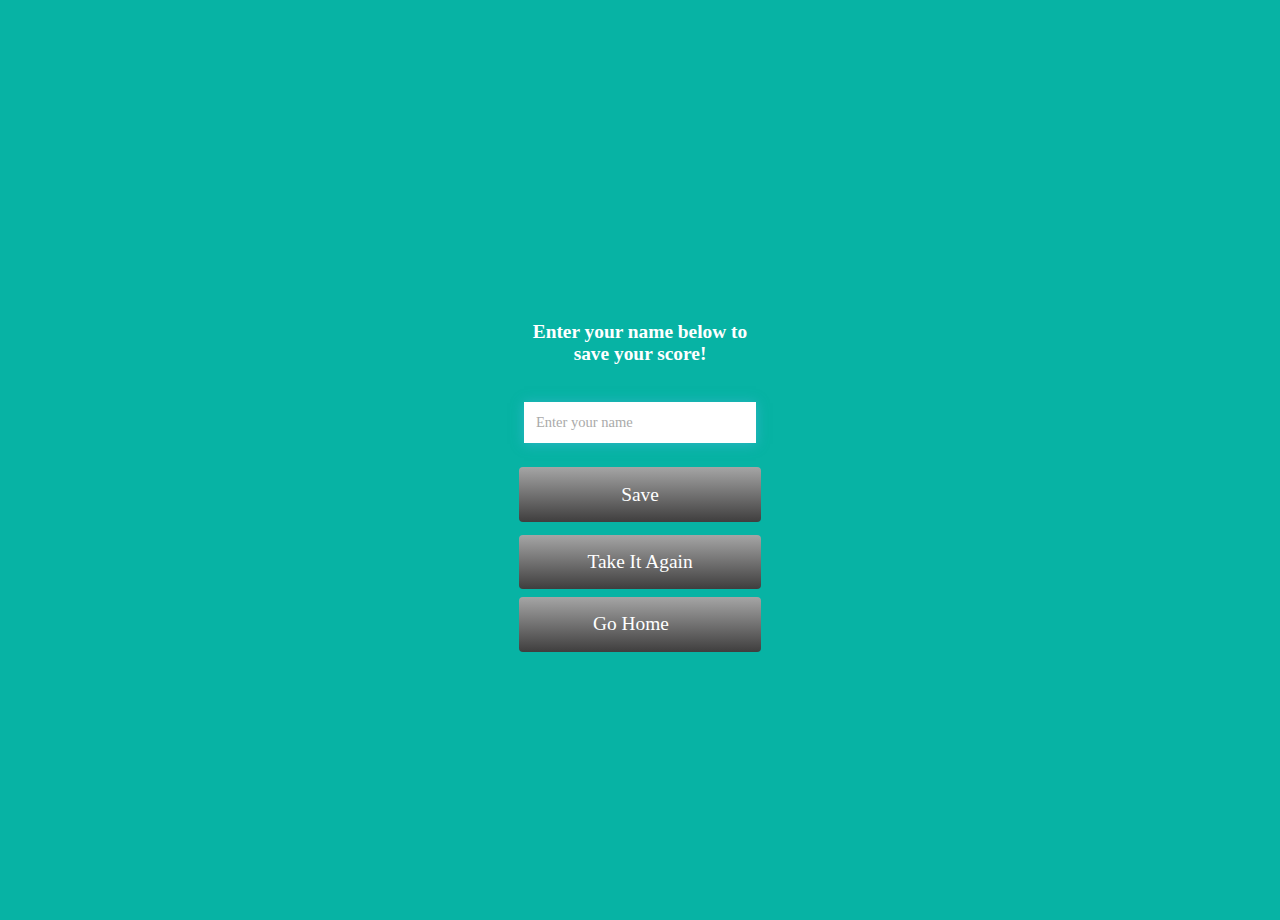
==== end.html @ fa8f0888 "Add files via upload" ====
<!DOCTYPE html>
<html lang="en">
<head>
    <meta charset="UTF-8">
    <meta name="viewport" content="width=device-width, initial-scale=1.0">
    <title>Document</title>
    <link rel="stylesheet" href="style.css">
    <link rel="stylesheet" href="https://use.fontawesome.com/releases/v5.13.1/css/all.css" integrity="sha384-xxzQGERXS00kBmZW/6qxqJPyxW3UR0BPsL4c8ILaIWXva5kFi7TxkIIaMiKtqV1Q" crossorigin="anonymous">
</head>
<body>
    <div class="container">
        <div id="end" class="flex-center flex-column">
            <h1 id="finalScore">0</h1>
            <form class="end-form-container">
                <h2 id="end-text">Enter your name below to save your score!</h2>
                <input type="text" name="name" id="username" placeholder="Enter your name">
                <button class="btn" id="saveScoreBtn" type="submit" onclick="saveHighScore(event)" disabled>Save</button>
            </form>
            <a href="game.html" class="btn">Take It Again</a>
            <a href="index.html" class="btn">Go Home<i class="fas fa-home"></i></a>
        </div>
    </div>
    <script src="end.js"></script>
</body>
</html>
---- style.css ----
@import url('https://fonts.googleapis.com/css2?family=Noto+Serif&display=swap');

:root{
    background-color: #07b3a4;
}

*{
    box-sizing: border-box;
    margin: 0;
    padding: 5px;
    font-size: 50.5%;
    font-family: 'Nova Serif';

}

h1{
    font-size: 3rem;
    color: white;
    margin-bottom:5rem;

}

h2{
    font-size: 2rem;
    margin-bottom:4rem;

}

.container {
width: 100vw;
height: 100vh;
display: flex;
justify-content: center;
align-items: center;
max-width: 80rem;
margin: 0 auto;
padding: 3rem;

}

.flex-column{
    display: flex;
    flex-direction: column;
}

.flex-center{
justify-content: center;
align-items: center;
}

.justify-center{
justify-content: center;


}

.text-center{
    text-align: center;
}

.hidden{
    display: none;
}

.btn{
    font-size: 2.4rem;
    padding: 2rem 0;
    width: 30rem;
    text-align: center;
    margin-bottom: 1rem;
    text-decoration: none;
    color: white;
    background: linear-gradient(0deg, rgb(63, 62, 62) 0%, rgb(165, 165, 165) 100%);
    border-radius: 4px;
}

.btn:hover{
    cursor: pointer;
    box-shadow: 0 0.4rem 1.4rem 0 #ffffff ;
    transition: transform 150ms;
    transform: scale(1.03);
}

#highscore-btn{

    background: linear-gradient(0deg, rgb(63, 62, 62) 0%, rgb(165, 165, 165) 100%);

}

.fa-crown{
    font-size: 2.5rem;
    margin-left: 1rem;

}

/* End Page CSS */
.end-form-container {
    width: 100%;
    display: flex;
    flex-direction: column;
    align-items: center;
    max-width: 30rem;
}

input {
    margin-bottom: 1rem;
    width: 20rem;
    padding: 1.5rem;
    font-size: 1.8rem;
    border: none;
    box-shadow: 0 0.1rem 1.4rem 0 rgba(86, 185, 235, 0.5);
}

input::placeholder {
    color: #aaa;
}

#username {
    margin-bottom: 3rem;
    width: 100%;
    outline: none;
}

#end-text {
    font-size: 2.4rem;
    color: #fff;
    text-align: center;
}

#saveScoreBtn {
    border: none;
}

.fa-home {
    margin-left: 1rem;
    font-size: 2rem;
    color: rgb(28, 26, 26)
}
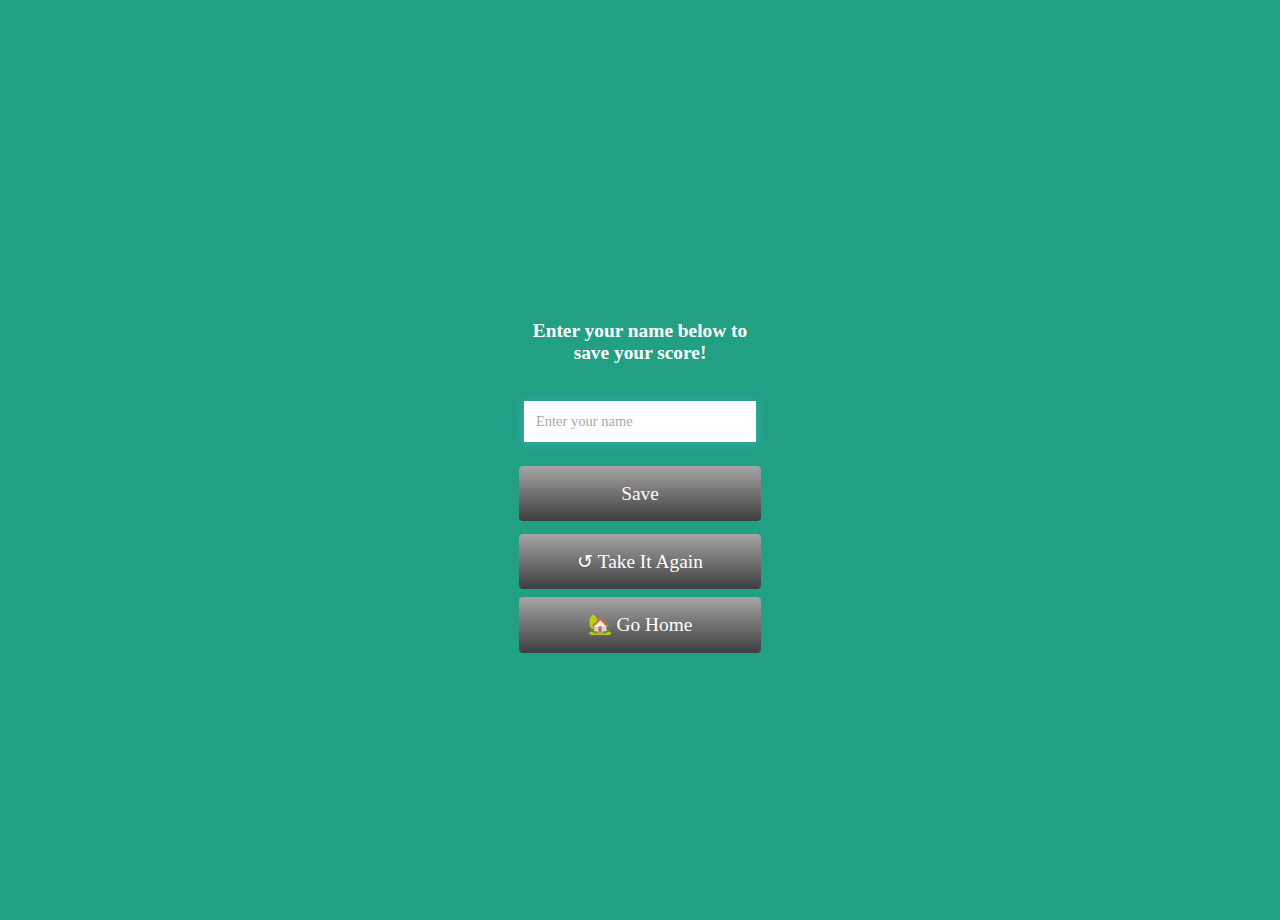
==== commit b8769f99: "Add files via upload" ====
--- a/end.html
+++ b/end.html
@@ -16,8 +16,8 @@
                 <input type="text" name="name" id="username" placeholder="Enter your name">
                 <button class="btn" id="saveScoreBtn" type="submit" onclick="saveHighScore(event)" disabled>Save</button>
             </form>
-            <a href="game.html" class="btn">Take It Again</a>
-            <a href="index.html" class="btn">Go Home<i class="fas fa-home"></i></a>
+            <a href="game.html" class="btn">↺ Take It Again</a>
+            <a href="index.html" class="btn">🏡 Go Home</a>
         </div>
     </div>
     <script src="end.js"></script>
--- a/style.css
+++ b/style.css
@@ -1,7 +1,7 @@
 @import url('https://fonts.googleapis.com/css2?family=Noto+Serif&display=swap');
 
 :root{
-    background-color: #07b3a4;
+    background-color: #21a084;
 }
 
 *{
@@ -21,7 +21,8 @@
 }
 
 h2{
-    font-size: 2rem;
+    font-size: 5rem;
+    color: white;
     margin-bottom:4rem;
 
 }
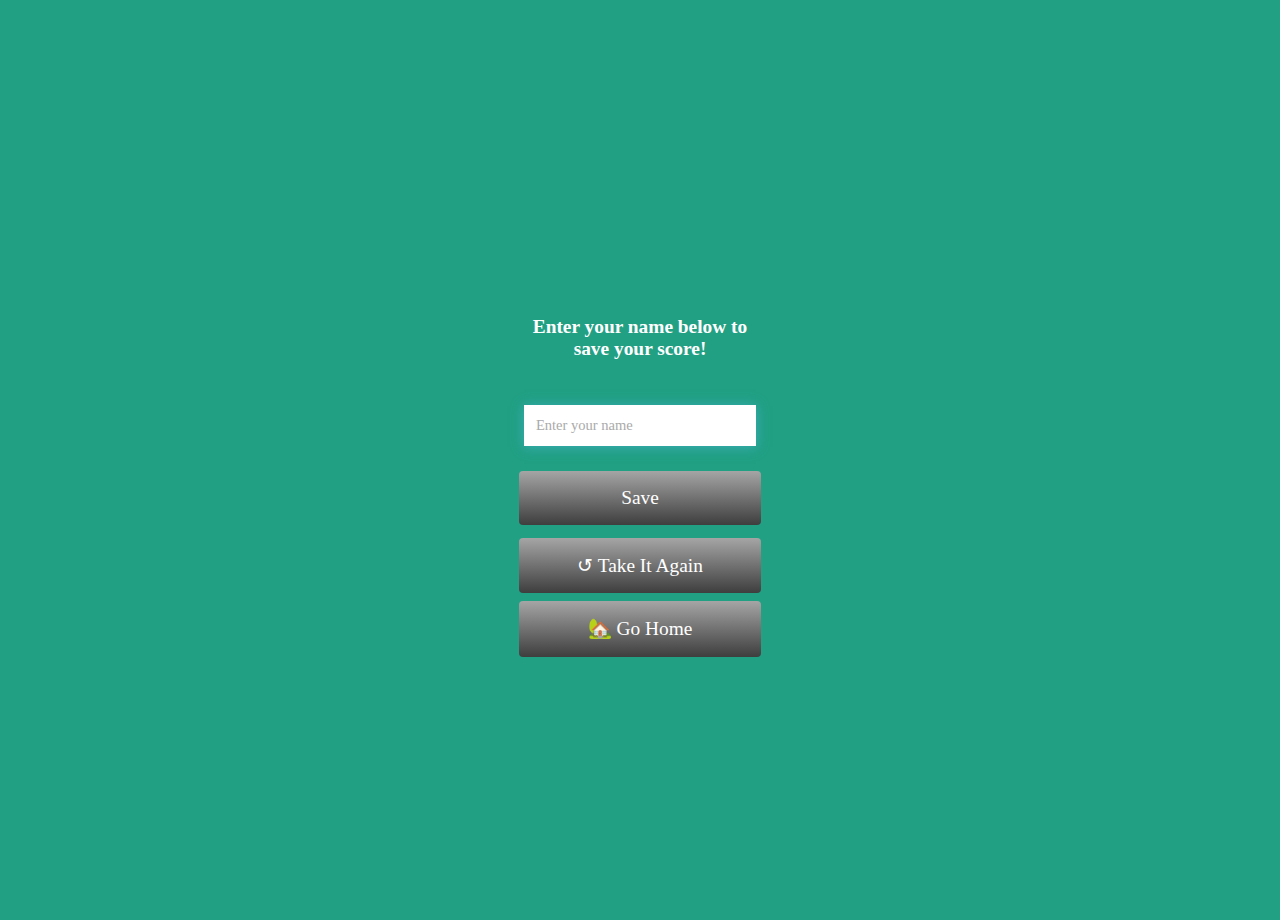
==== commit 91383f1f: "Update end.html" ====
--- a/end.html
+++ b/end.html
@@ -12,14 +12,14 @@
         <div id="end" class="flex-center flex-column">
             <h1 id="finalScore">0</h1>
             <form class="end-form-container">
-                <h2 id="end-text">Enter your name below to save your score!</h2>
+                <h1 id="end-text">Enter your name below to save your score!</h1>
                 <input type="text" name="name" id="username" placeholder="Enter your name">
                 <button class="btn" id="saveScoreBtn" type="submit" onclick="saveHighScore(event)" disabled>Save</button>
             </form>
-            <a href="game.html" class="btn">↺ Take It Again</a>
+            <a href="game1.html" class="btn">↺ Take It Again</a>
             <a href="index.html" class="btn">🏡 Go Home</a>
         </div>
     </div>
     <script src="end.js"></script>
 </body>
-</html>+</html>
